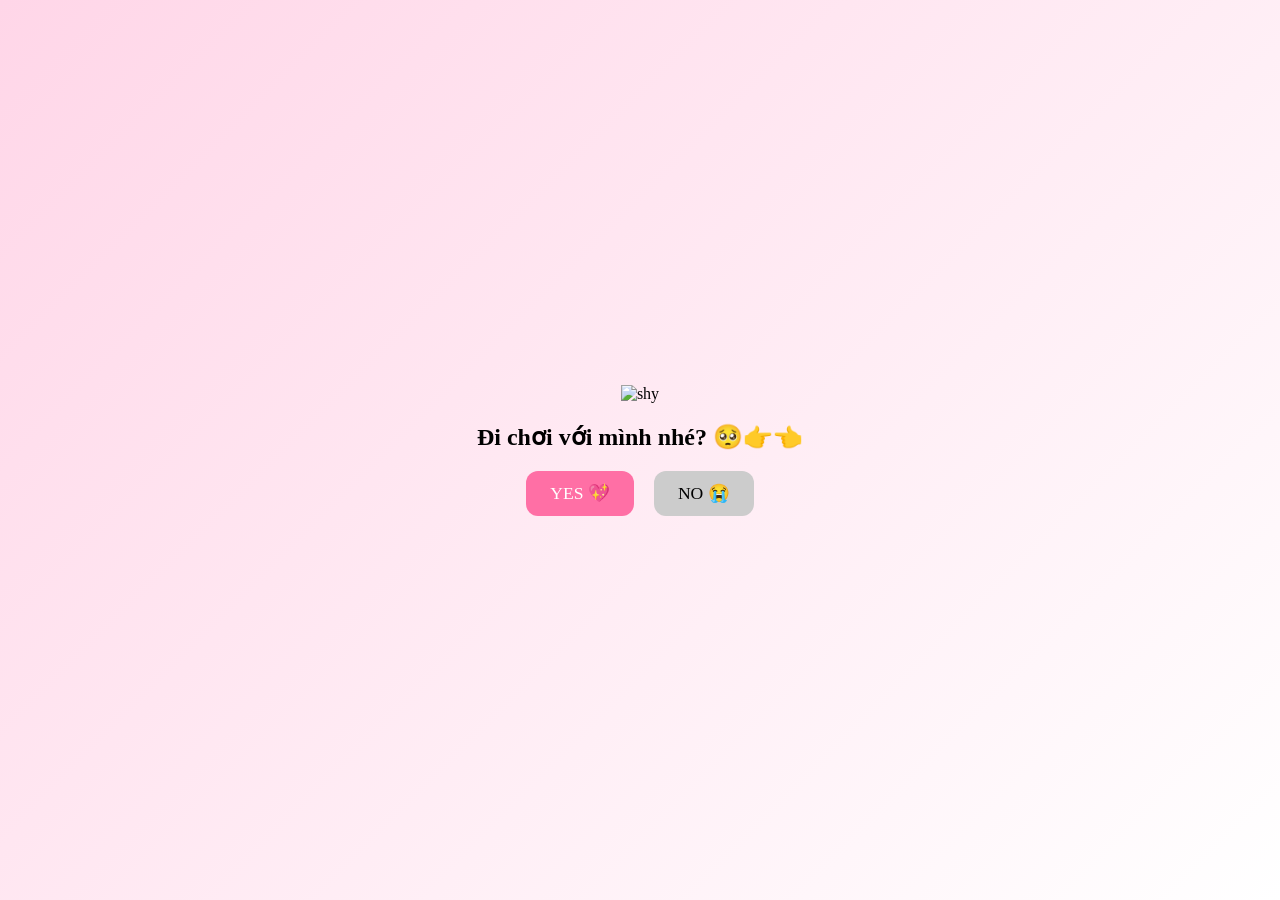
==== index.html @ a13b542c "First commit" ====
<!DOCTYPE html>
<html lang="en">
<head>
<meta charset="UTF-8" />
<meta name="viewport" content="width=device-width, initial-scale=1.0" />
<title>Hang out với mình nhé?</title>
<link rel="stylesheet" href="style.css" />
</head>
<body>
<div class="container">
<img src="http://media.tenor.com/f6rDUpYoT5gAAAAj/peeposhy-pepeshy.gif" class="character" alt="shy" />
<h1>Đi chơi với mình nhé? 🥺👉👈</h1>


<div class="buttons">
<button id="yesBtn">YES 💖</button>
<button id="noBtn">NO 😭</button>
</div>
</div>


<script src="script.js"></script>
</body>
</html>
---- style.css ----
* {
box-sizing: border-box;
font-family: "Comic Sans MS", "Poppins", cursive;
}


body {
background: linear-gradient(135deg, #ffd6e8, #fff);
height: 100vh;
display: flex;
justify-content: center;
align-items: center;
margin: 0;
}


.container {
text-align: center;
padding: 20px;
}


.character {
width: 180px;
animation: bounce 2s infinite;
}


h1 {
font-size: 1.5rem;
margin: 20px 0;
}


.buttons {
display: flex;
gap: 20px;
justify-content: center;
}


button {
padding: 12px 24px;
font-size: 1.1rem;
border: none;
border-radius: 12px;
cursor: pointer;
}


#yesBtn {
background: #ff6fa5;
color: white;
}


#noBtn {
background: #ccc;
}


@keyframes bounce {
0%, 100% { transform: translateY(0); }
50% { transform: translateY(-10px); }
}


@media (max-width: 480px) {
h1 { font-size: 1.3rem; }
.character { width: 140px; }
}
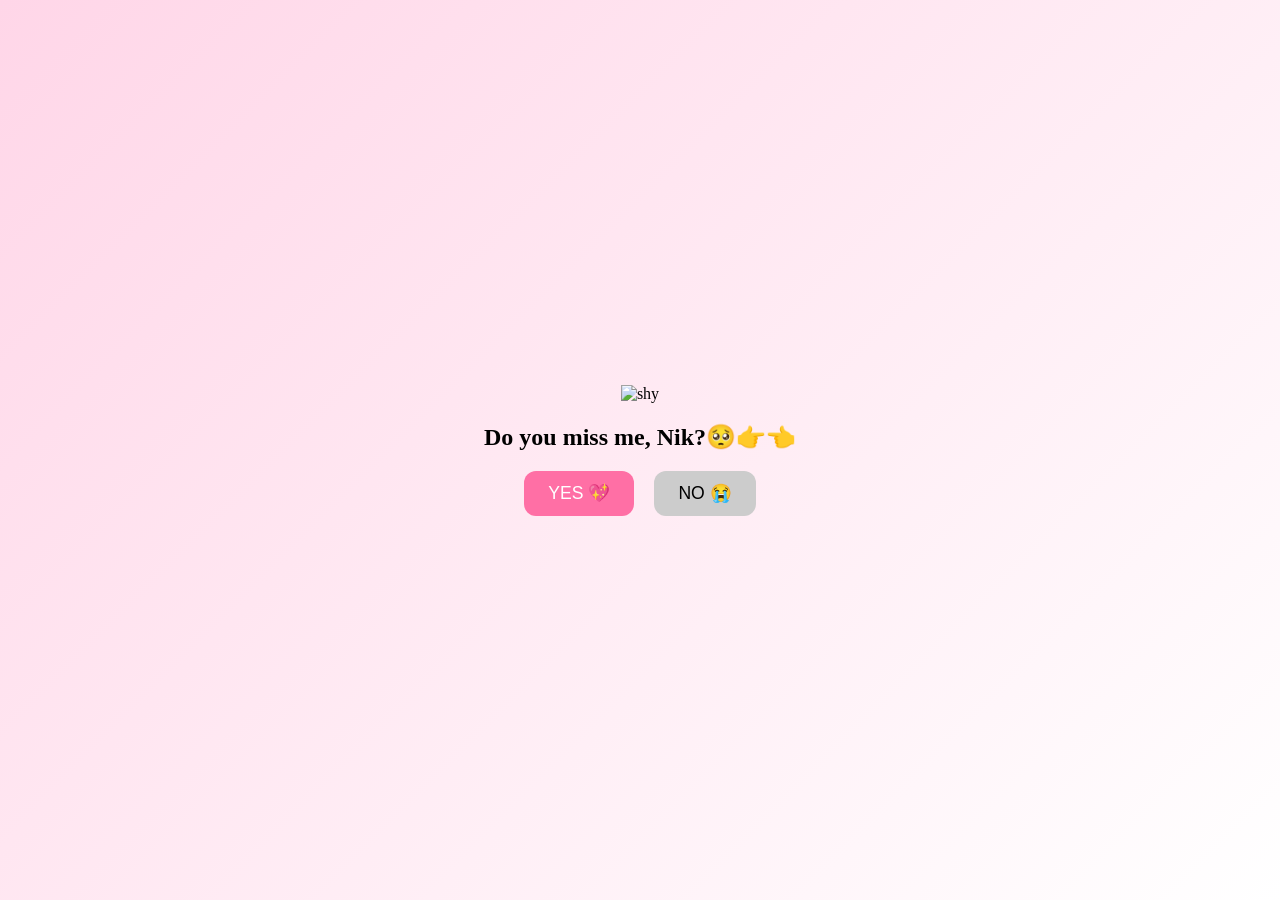
==== commit 0e972c5d: "fix" ====
--- a/index.html
+++ b/index.html
@@ -9,7 +9,7 @@
 <body>
 <div class="container">
 <img src="http://media.tenor.com/f6rDUpYoT5gAAAAj/peeposhy-pepeshy.gif" class="character" alt="shy" />
-<h1>Đi chơi với mình nhé? 🥺👉👈</h1>
+<h1>Do you miss me, Nik?🥺👉👈</h1>
 
 
 <div class="buttons">
--- a/style.css
+++ b/style.css
@@ -1,6 +1,5 @@
 * {
 box-sizing: border-box;
-font-family: "Comic Sans MS", "Poppins", cursive;
 }
 
 
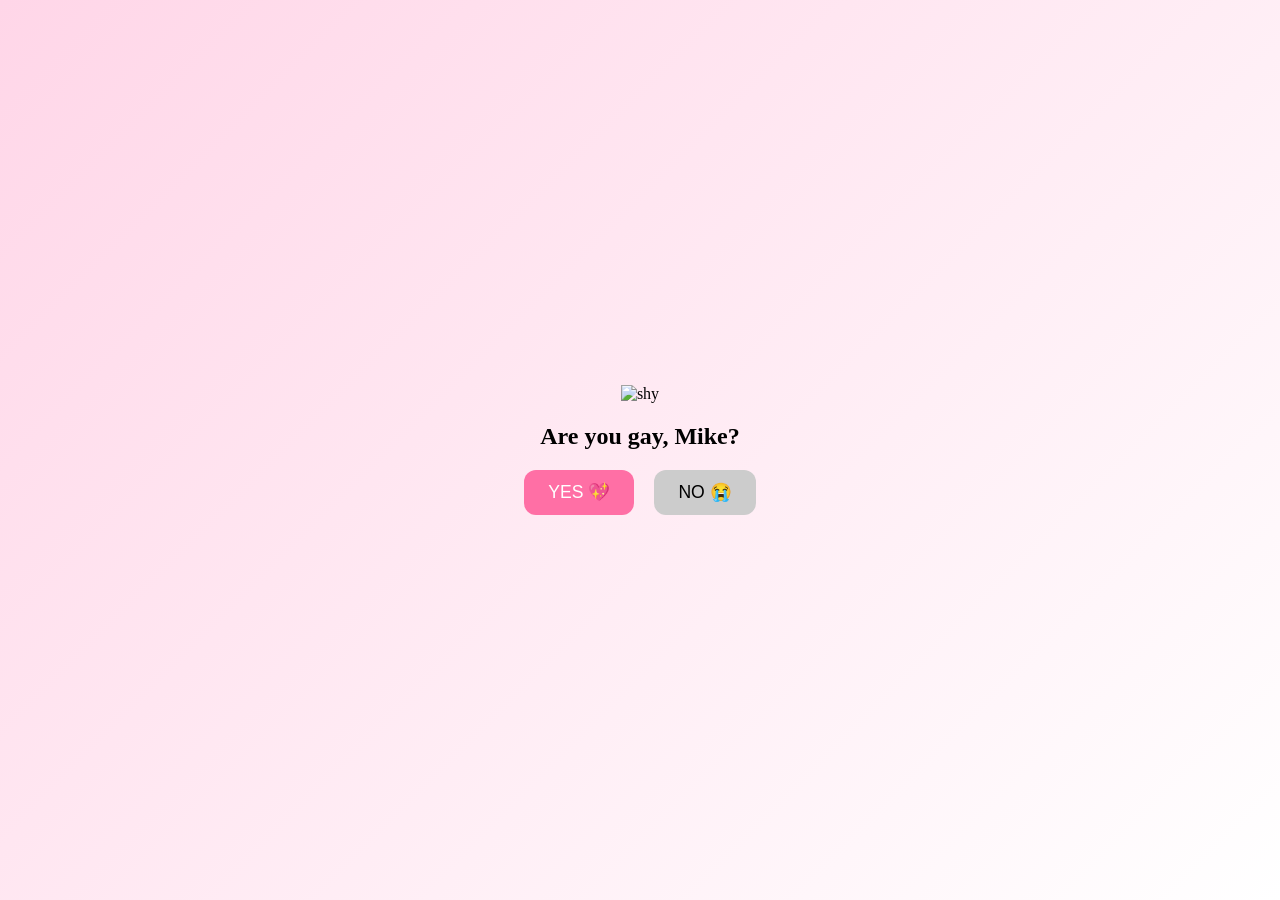
==== commit 438eb9dd: "Change to another name" ====
--- a/index.html
+++ b/index.html
@@ -3,13 +3,13 @@
 <head>
 <meta charset="UTF-8" />
 <meta name="viewport" content="width=device-width, initial-scale=1.0" />
-<title>Hang out với mình nhé?</title>
+<title>💖</title>
 <link rel="stylesheet" href="style.css" />
 </head>
 <body>
 <div class="container">
 <img src="http://media.tenor.com/f6rDUpYoT5gAAAAj/peeposhy-pepeshy.gif" class="character" alt="shy" />
-<h1>Do you miss me, Nik?🥺👉👈</h1>
+<h1>Are you gay, Mike?</h1>
 
 
 <div class="buttons">
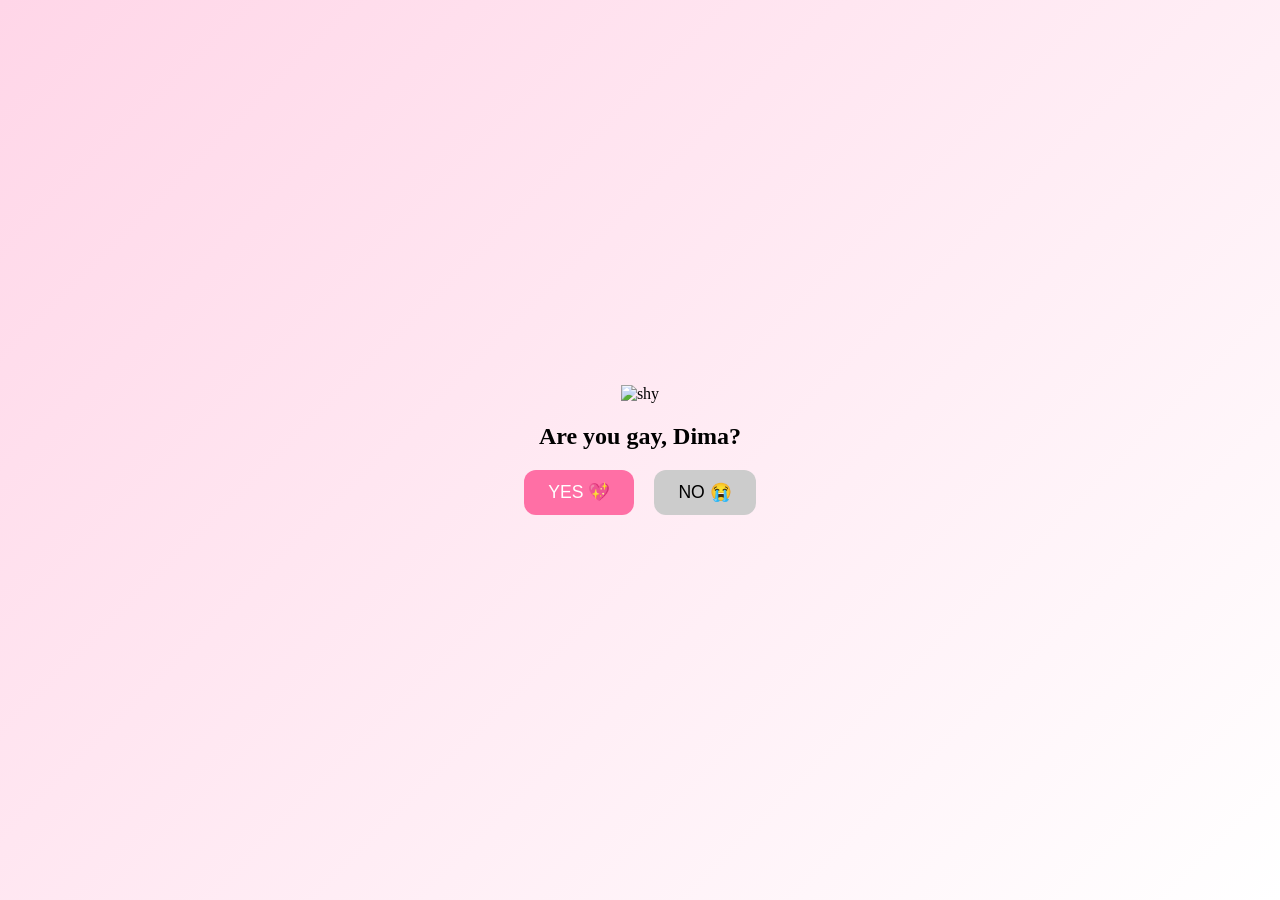
==== commit 78259de2: "change name" ====
--- a/index.html
+++ b/index.html
@@ -8,13 +8,12 @@
 </head>
 <body>
 <div class="container">
-<img src="http://media.tenor.com/f6rDUpYoT5gAAAAj/peeposhy-pepeshy.gif" class="character" alt="shy" />
-<h1>Are you gay, Mike?</h1>
-
+<img id="mainGif" src="" class="character" alt="shy" />
+<h1 id="question"></h1>
 
 <div class="buttons">
-<button id="yesBtn">YES 💖</button>
-<button id="noBtn">NO 😭</button>
+<button id="yesBtn"></button>
+<button id="noBtn"></button>
 </div>
 </div>
 
